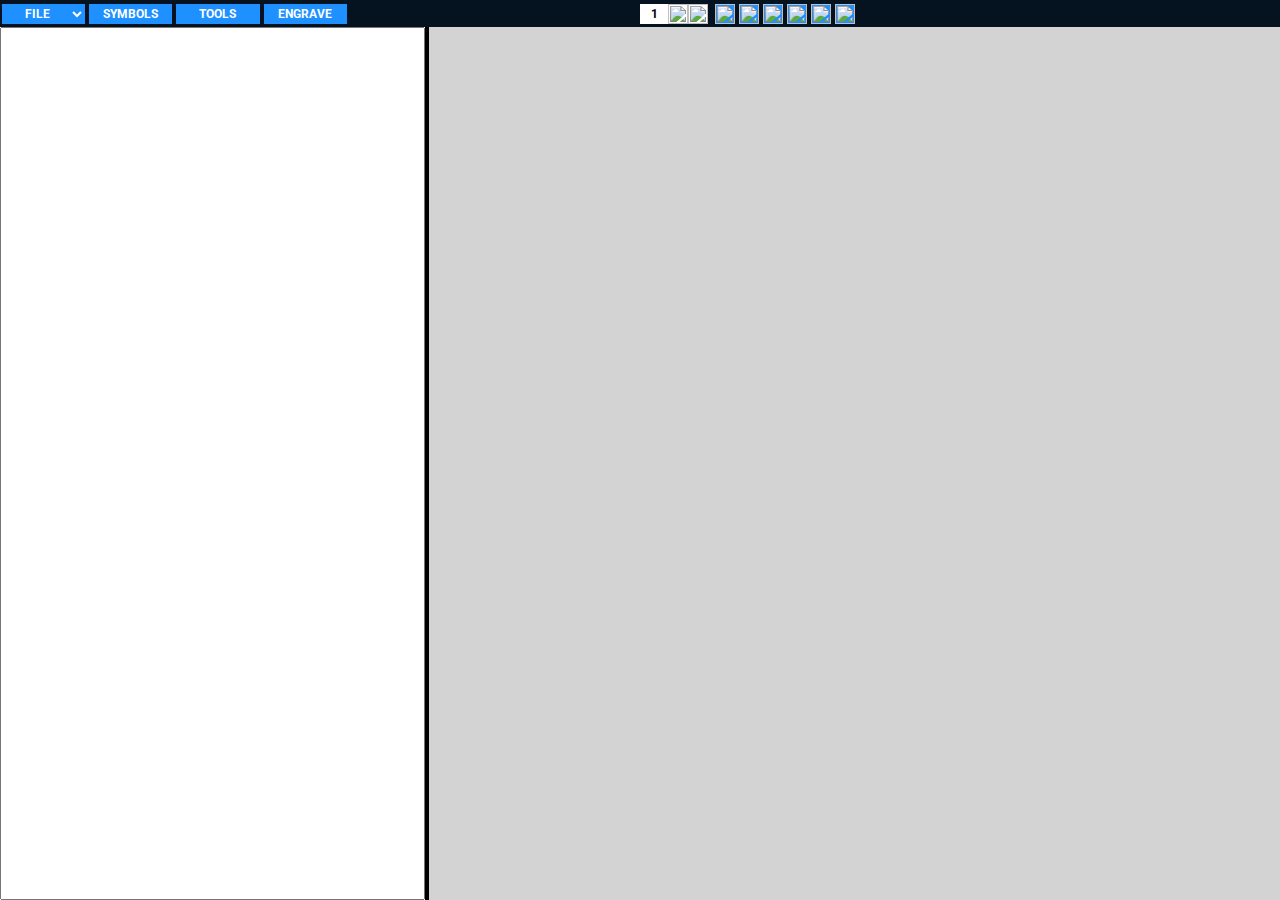
==== lib/webgui/index.html @ a6d2f018 "Version 1.6 in progress" ====
<!--Created (14/02/2020) by Paolo-Prete.
This file is part of Spontini-Editor project.

Spontini-Editor is free software: you can redistribute it and/or modify
it under the terms of the GNU General Public License as published by
the Free Software Foundation, either version 3 of the License, or
(at your option) any later version.
Spontini-Editor is distributed in the hope that it will be useful,
but WITHOUT ANY WARRANTY; without even the implied warranty of
MERCHANTABILITY or FITNESS FOR A PARTICULAR PURPOSE.  See the
GNU General Public License for more details.

You should have received a copy of the GNU General Public License
along with Spontini-Editor. If not, see If not, see < http://www.gnu.org/licenses/ >-->

<html>
<head>
  <link rel="icon" href="images/logo.svg">
  <meta charset="utf-8"/>
</head>
<link rel="preconnect" href="https://fonts.gstatic.com">
<link href="https://fonts.googleapis.com/css2?family=Roboto:wght@500&display=swap" rel="stylesheet">
<link rel="stylesheet" href="https://cdnjs.cloudflare.com/ajax/libs/codemirror/5.63.3/codemirror.min.css">
<link rel="stylesheet" href="https://cdnjs.cloudflare.com/ajax/libs/codemirror/5.63.3/addon/hint/show-hint.css">
<link rel="stylesheet" href="spontini.css">
<script type='text/javascript' src="https://cdnjs.cloudflare.com/ajax/libs/codemirror/5.63.3/codemirror.min.js"></script>
<script type='text/javascript' src="https://cdnjs.cloudflare.com/ajax/libs/codemirror/5.63.3/mode/stex/stex.min.js"></script>
<script type='text/javascript' src="https://cdnjs.cloudflare.com/ajax/libs/codemirror/5.63.3/addon/search/search.min.js"></script>
<script type='text/javascript' src="https://cdnjs.cloudflare.com/ajax/libs/codemirror/5.63.3/addon/search/searchcursor.min.js"></script>
<script type='text/javascript' src="https://cdnjs.cloudflare.com/ajax/libs/codemirror/5.63.3/addon/selection/active-line.js"></script>
<script type='text/javascript' src="https://cdnjs.cloudflare.com/ajax/libs/codemirror/5.63.3/addon/selection/active-line.min.js"></script>
<script type='text/javascript' src="https://cdnjs.cloudflare.com/ajax/libs/codemirror/5.63.3/addon/edit/matchbrackets.min.js"></script>
<script type='text/javascript' src="https://cdnjs.cloudflare.com/ajax/libs/codemirror/5.63.3/addon/hint/show-hint.js"></script>
<script type='text/javascript' src="https://cdnjs.cloudflare.com/ajax/libs/codemirror/5.63.3/addon/selection/mark-selection.js"></script>
<script src="https://cdn.jsdelivr.net/npm/@panzoom/panzoom@4.3.2/dist/panzoom.min.js"></script>
<script src="https://cdn.jsdelivr.net/combine/npm/tone@14.7.58,npm/@magenta/music@1.21.0/es6/core.js,npm/focus-visible@5,npm/html-midi-player@1.1.0"></script>

<body>
<div id="spontiniheader">
  <div class="halfspontiniheader" id="lefthalfspontiniheader">
    <div class="menudiv">
      <select class="editorselect" id="filemenu">
        <option hidden selected="selected" >FILE</option>
        <optgroup>
        <option value="NEW_LY_FILE">NEW</option>
        <option id="openopt" value="OPEN_LY_FILE">OPEN</option>
        <option id="saveopt" value="SAVE_LY_FILE">SAVE (Ctrl+S)</option>
        <option id="saveasopt" value="SAVE_LY_FILE_AS">SAVE AS</option>
        <option value="FORK_LY_FILE">FORK</option>
        <option value="DOWNLOAD_MIDI">DOWNLOAD MIDI&nbsp;&nbsp;&nbsp;&nbsp;&nbsp;</option>
        <option value="DOWNLOAD_ZIP">DOWNLOAD ZIP</option>
        <option id="downloadpdf" value="DOWNLOAD_PDF">DOWNLOAD PDF</option>
        <option id="deleteopt" value="DELETE_LY_FILE">DELETE</option>
        </optgroup>
        <optgroup>
        </optgroup>
      </select>
    </div>
    <div class="menudiv"><button id="symbolsbtn" toggle='false'>SYMBOLS</button></div>
    <div class="menudiv"><button id='toolsbtn'>TOOLS</button></div>
    <div class="menudiv"><button id="compilebtn" locked='false'>ENGRAVE</button></div>
    <div id="lyfilename" title=''></div>
  </div>
  <div class="halfspontiniheader" id="righthalfspontiniheader">

    <div id="pagenumdiv">
      <input type="text" id="pagenumtxt" min="1" max="1"
             onchange='goToPage(this.value)' size="2" value='1'>
    </div>
    <div id="prevpagebtn"><img src="images/arrowleft.png"></div>
    <div id="nextpagebtn"><img src="images/arrowright.png"></div>
    <div id="ptzbtn"><img id="ptzimg" title="Pan and zoom" src="images/zoom.svg"></div>
    <div id="onetoonebtn"><img title="Original size" src="images/onetoone.svg"></div>
    <div id="fittopanelbtn"><img title="Fit to panel" src="images/fittopanel.svg"></div>
    <div id="undockscorebtn"><img id="undockimg" title="Dock/undock score" src="images/undockscore.svg"></div>
    <div id="rotatelbtn"><img title="Rotate layout counterclockwise" src="images/rotatel.png"></div>
    <div id="rotaterbtn"><img title="Rotate layout clockwise" src="images/rotater.png"></div>
    <div id="midi-player-container">
      <midi-player id="midi-player" src="">
      </midi-player>
    </div>
  </div>

</div>
<div id="spontinibody">
  <div id="textscorepanel">
    <div id="symbolscontainer">
      <div id="symbolstab">
        <div id="placementdiv">PLACEMENT
        <select id="symbolsdirection" name="quickinsdirection">
          <option value="-">NEUTRAL</option>
          <option value="^">UP</option>
          <option value="_">DOWN</option>
        </select></div>
        <div id="shortdiv"><span>SHORT</span><input type="checkbox" id="shorthand" checked></div>
        <!-- "symbols" prefix must be added to the id. in order to make this work -->
        <button class="tablinks" id="symbolscommons">COMMONS</button>
        <button class="tablinks" id="symbolsbarlines">BAR LINES</button>
        <button class="tablinks" id="symbolsother">OTHER</button>
      </div>
      <div id="symbolscontent">
      </div>
    </div>
    <div id="lilyinputfilecontainer">
      <textarea id="lilyinputfile"></textarea>
    </div>
  </div>
  <div id="dragbar">&nbsp;</div>
  <div id="graphscorepanel" tabindex="-1">
    <div id='svgcontainer'>
      <svg id='svgdraw'>
      </svg>
    </div>

    <div class="rulertable" id="rulertbl">
      <div class="rulertablebody">
        <div class="rulertablerow">
          <div class="rulertablelabl">dY</div>
          <div class="rulertableval" id="rulerdysu">&nbsp;</div>
          <div class="rulertableval" id="rulerdyou">&nbsp;</div>
        </div>
        <div class="rulertablerow">
          <div class="rulertablelabl">dX</div>
          <div class="rulertableval" id="rulerdxsu">&nbsp;</div>
          <div class="rulertableval" id="rulerdxou">&nbsp;</div>
        </div>
        <div class="rulertablerow">
          <div class="rulertablelabl">dXY</div>
          <div class="rulertableval" id="rulerdxysu">&nbsp;</div>
          <div class="rulertableval" id="rulerdxyou">&nbsp;</div>
        </div>
      </div>
    </div>

    <img src='images/gaspspontini.png' id='defaultimg' />
    <!-- TODO FIXME:
    Can't dinamycally add new items to the following menu, without
    modifying addMouseListenersToSVGMenu()
    Fix it with a more robust implementation -->
    <ul id="svgmenucontainer">
      <li>
        <ul id="svgmenu">
          <li>
            <div>Tweak</div>
            <ul class="svgsubmenu">
              <li>extra-offset</li>
              <li>extra-offset-y</li>
              <li>outside-staff-padding</li>
              <li>padding</li>
              <li>shorten-pair</li>
              <li>staff-padding</li>
              <li>X-offset</li>
              <li>Y-offset</li>
            </ul>
          </li>
          <li>
            <div>OnceOffset</div>
            <ul class="svgsubmenu">
              <li>positions</li>
            </ul>
          </li>
          <li>
            <div>OnceOverride</div>
            <ul class="svgsubmenu">
              <li>extra-offset</li>
              <li>extra-offset-y</li>
              <li>outside-staff-padding</li>
              <li>padding</li>
              <li>shorten-pair</li>
              <li>staff-padding</li>
              <li>X-offset</li>
              <li>Y-offset</li>
            </ul>
          </li>
          <li>
            <div>OSOPadder</div>
            <ul class="svgsubmenu">
              <li>pads</li>
            </ul>
          </li>
          <li>
            <div>Padder</div>
            <ul class="svgsubmenu">
              <li>pads</li>
            </ul>
          </li>
          <li>
            <div>Shape</div>
            <ul class="svgsubmenu">
              <li>cpts</li>
            </ul>
          </li>
        </ul>
      </li>
    </ul>
  </div>
  <div id="dialogs">
    <div>
      <dialog id="opendialog">
      <form method="dialog" action="#">
        <p class="dialogwidgs">
          <select class="editorselect" id="lyfileselect">
          </select>
        </label></p>
        <div class="dialogwidgs">
          <button class="dialogbutton" value="" id="cancelopenbtn" >CANCEL</button>
          <button class="dialogbutton" id="doopenbtn" value="">OPEN</button>
        </div>
      </form>
      </dialog>
    </div>
    <div>
      <dialog id="namefiledialog">
      <form method="dialog" action="#">
        <p class="dialogwidgs"><label>Choose a name:</label></p>
        <p class="dialogwidgs">
          <input id="filenametxtinput" type="text">&nbsp;</input>
        </label></p>
        <div class="dialogwidgs">
          <button class="dialogbutton" value="" id="cancelnamefilebtn" >Cancel</button>
          <button class="dialogbutton" id="donamefilebtn" value="">OK</button>
        </div>
      </form>
      </dialog>
    </div>
    <div>
      <dialog id="toolsdialog">
      <form method="dialog" action="#">
        <p class="dialogwidgs">
          <select class="editorselect" id="toolselect">
          </select>
        </p>
        <div class="dialogwidgs">
          <button class="dialogbutton" value="" id="canceltoolbtn" >CLOSE</button>
          <button class="dialogbutton" id="exectoolbtn" value="">EXECUTE</button>
        </div>
      </form>
      </dialog>
    </div>
    <div>
    <dialog id="modfiledialog">
    <form method="dialog" action="#">
      <p class="dialogwidgs"><label id="modfilelabel"></label></p>
      <div class="dialogwidgs">
        <button class="dialogbutton" id="cancelmodfilebtn" value="">CANCEL</button>
        <button class="dialogbutton" id="discardmodfilebtn" value="" >DISCARD</button>
        <button class="dialogbutton" id="savemodfilebtn" value="">SAVE</button>
      </div>
    </form>
    </dialog>
  </div>
  </div>
</div>
<div id="footer">
</div>

<script type='text/javascript' src='js/autocompletion.js'></script>
<script type='text/javascript' src='js/symbols.js'></script>
<script type='text/javascript' src='js/global-stuff.js'></script>
<script type='text/javascript' src='js/global-custom-vars.js'></script>
<script type='text/javascript' src='js/midi-functions.js'></script>
<script type='text/javascript' src='js/texteditor-functions.js'></script>
<script type='text/javascript' src='js/cm-wrap.js'></script>
<script type='text/javascript' src='js/widgets-functions.js'></script>
<script type='text/javascript' src='js/tabular-functions.js'></script>
<script type='text/javascript' src='js/svg-functions.js'></script>
<script type='text/javascript' src='js/main.js'></script>

</body>
</html>
---- lib/webgui/spontini.css ----
/*
 * Created (28/10/2020) by Paolo-Prete.
 * This file is part of Spontini-Editor project.
 *
 * Spontini-Editor is free software: you can redistribute it and/or modify
 * it under the terms of the GNU General Public License as published by
 * the Free Software Foundation, either version 3 of the License, or
 * (at your option) any later version.
 * Spontini-Editor is distributed in the hope that it will be useful,
 * but WITHOUT ANY WARRANTY; without even the implied warranty of
 * MERCHANTABILITY or FITNESS FOR A PARTICULAR PURPOSE.  See the
 * GNU General Public License for more details.
 *
 * You should have received a copy of the GNU General Public License
 * along with Spontini-Editor. If not, see <http://www.gnu.org/licenses/>.
 */

/*
 * TODO: there is MUUUUCH noise in this file!
*/

:root {
  --spontiniheader-item-padding: 0px 2px 0px 2px;
  --spontiniheader-lastitem-padding: 0px 2px 0px 6px;
  --lyfilename-padding: 0px 10px 0px 10px;
  --spontiniheader-item-height: 20px;
  --spontiniheader-widg-max-width: 70px;
  /* --widg-fontsize-small-screen: calc(4px + 1vw) */
  --widg-fontsize: 12px;
  --widg-fontfamily: 'Roboto', sans-serif;
  --slider-padding: 0px 5px 0px 5px;
  --svgmenufontsize: 12px;
  --svgmenufontweight: normal;
  --svgmenuwidth: 140px;
  --svgmenuitemheight: 26px;
  --spontiniheadercolor: #051321;
}

body, html {
  width: 100%;
  height: 100%;
  padding: 0;
  margin: 0;
  overflow: hidden;
}

/* this avoids a border when we focus on a div with tabindex
 * (used for adding keydown to svg panel div) */
div:focus {outline: none;}

.blinkingCursor {
  background-color: red;
}
.dummyTableCell { color: lightgrey; }
.normalCursor { background-color: none; }

/************************************
*************************************
*
* HEADER
*
*************************************
*************************************/

button,
select,
#pagenumtxt
{
  border-radius: 0px;
  border-style: none;
  text-align-last: center;
  padding: 0;
}

input {
  border-radius: 0px;
}

select {
  -moz-appearance: none;
}

button, .editorselect {
  background-color: DodgerBlue;
  color: white;
  transition: 0.3s;
}

#spontiniheader {
  overflow: hidden;
  width: 100%;
  background-color: var(--spontiniheadercolor);
  height: 3%;
  display: inline-block;
  min-width: 1000px;
}

.halfspontiniheader {
  height: 100%;
  width: 50%;
  display: table;
}

#lefthalfspontiniheader  {
  width: 50%;
  table-layout: fixed;
  float: left;
}

#righthalfspontiniheader {
  width: 50%;
  float: right;
  text-align: right;
}

.halfspontiniheader > *
{
  display: table-cell;
  padding: var(--spontiniheader-item-padding);
  height: 100%;
  vertical-align: middle;
}

.halfspontiniheader div button,
.editorselect,
.halfspontiniheader div div,
#pagenumtxt,
#zoomslider
{
  height: var(--spontiniheader-item-height);
  width: 100%;
  font-weight: bold;
  padding: 2px;
  font-size: var(--widg-fontsize);
  font-family: var(--widg-fontfamily);
}

optgroup {
  font-size: 12px;
  background-color: white;
  color: black;
  width: 200px;
}

#hiddenoptgroup {
}

#logodiv {
  width: var(--spontiniheader-item-height);
}

img {
  max-width: 100%;
  max-height: 100%;
}

.menudiv {
  width: 13%;
}

#undockscorebtn img:hover,
#rotatelbtn img:hover,
#rotaterbtn img:hover,
#ptzbtn img:hover,
#fittopanelbtn img:hover,
#onetoonebtn img:hover,
.halfspontiniheader div img:hover,
.halfspontiniheader div button:hover,
.editorselect:hover {
  background-color: #0771db;
  cursor: pointer;
}

/*
@media screen and (min-width: 220px) {
  .halfspontiniheader div button,
  .halfspontiniheader div select,
  .halfspontiniheader div div {
    font-size: var(--widg-fontsize-small-screen);
  }
}

@media screen and (min-width: 650px) {
  .halfspontiniheader div button,
  .halfspontiniheader div select,
  .halfspontiniheader div div {
    font-size: var(--widg-fontsize);
  }
}
*/

#lyfilename {
  color: white;
  overflow: hidden;
  white-space: nowrap;
  font-weight: bold;
  font-size: 12px;
  font-family: var(--widg-fontfamily);
  text-overflow: ellipsis;
  text-align: center;
  word-break: break-all;
  word-wrap: break-word;
  padding: var(--lyfilename-padding);
}

#midi-player-container {
}

#pagenumdiv {
  width: 0.5%;
  padding: 0;
}

#prevpagebtn {
  width: 10px;
  padding: 0;
}

#nextpagebtn {
  width: 14px;
  padding: 0px 5px 0px 0px;
}

#prevpagebtn img,
#nextpagebtn img {
  height: var(--spontiniheader-item-height);
  background-color: white;
}

#undockscorebtn img,
#fittopanelbtn img,
#onetoonebtn img,
#ptzbtn img,
#rotatelbtn img,
#rotaterbtn img {
  height: var(--spontiniheader-item-height);
  width: var(--spontiniheader-item-height);
  background-color: DodgerBlue;
}

#undockscorebtn,
#fittopanelbtn,
#onetoonebtn,
#ptzbtn,
#rotatelbtn,
#rotaterbtn {
  width: var(--spontiniheader-item-height);
  min-width: var(--spontiniheader-item-height);
  padding: var(--spontiniheader-item-padding);
}

#sliderdiv {
  width: 30%;
  padding: var(--slider-padding);
}

#zoomslider {
  min-width: 28px;
}

#pagenumtxt {
  border-radius: 0px;
  border-style: none;
  font-size: 12px;
  min-width: 28px;
  padding: 0;
}

midi-player {
  height: var(--spontiniheader-item-height);
  width: 100%;
  font-size: var(--widg-fontsize);
  font-family: var(--widg-fontfamily);
}

midi-player::part(control-panel) {
  background: lightgrey;
  border-radius: 0px;
}

/************************************
*************************************
*
* BODY
*
*************************************
*************************************/

#spontinibody {
  display: flex;
  flex-direction: row;
  height: 97%;
  width: 100%;
}

#graphscorepanel {
  position: relative;
  width: 100%;
  height: 100%;
  background: lightgrey;
  overflow: auto;
  text-align: center;
}

svg {
  position: relative;
}

#defaultimg {
  margin: auto auto;
  display: none;
}

#svgcontainer {
  width: 0px;
  height: 0px;
}

#dragbar {
  background-color: black;
  display: block;
}

#dragbar:hover {
  background-color: #0771db;
}

#textscorepanel {
  width: 50%;
  height: 100%;

}

#symbolscontainer {
  box-sizing: border-box;
  border-bottom: 2px solid #233022;
  height: 0%;
  display: none;
}

#symbolstab {
  display: flex;
  height: 32px;
  overflow: hidden;
  background-color: white;
  align-items: center;
  background-color: lightgrey;
}

#symbolstab div select,
#symbolstab div input,
#symbolstab > * {
  font-size: var(--widg-fontsize);
  font-family: var(--widg-fontfamily);
  margin: var(--spontiniheader-item-padding);
  padding: var(--spontiniheader-item-padding);
  font-weight: bold;
  height: var(--spontiniheader-item-height);
  background-color: darkgrey;
  color: white;
}

#symbolstab div {
  display: flex;
  padding: 0px 6px 0px 6px;
  align-items: center;
}

#symbolstab #shortdiv > *{
  margin: var(--spontiniheader-item-padding);
  padding: var(--spontiniheader-item-padding);
}

#symbolstab button {
  width: 70px;
}

.symbolsspan {
  padding: 2px 0px 2px 0px;
  cursor: pointer;
}

#symbolstab select:hover,
#symbolstab button:hover {
  height: var(--spontiniheader-item-height);
  background-color: grey;
  cursor: pointer;
}

/* ff ?? */
#symbolstab button:hover {
  width: 70px;
}

#symbolsdirection {

}

#symbolscontent {
  border: 1px solid #ccc;
  border-top: none;
  display: grid;
  grid-auto-flow: column dense;
  grid-template-rows: 38px 38px;
  grid-auto-columns: 38px;
  overflow: auto;
  height: 7%;
  height: 80%;cddd
}

#lilyinputfile {
  width: 100%;
  height: 100%;
  font-size: 12px;
  white-space: pre;
  resize: none;
  overflow-wrap: normal;
}

.CodeMirror {
/*  font-family: "Ubuntu Mono";
  line-height: 1.2em;*/
  height: 100%;
}

.CodeMirror-cursor {
  border-left: 2px solid black;
  border-right: none;
  width: 0;
}

.CodeMirror-linenumber {
  text-align: right;
  padding: 0px 12px 0px 6px;
}

.CodeMirror-gutters {
  border-right: none;
}

dialog {
  z-index: 100000;
  transition: transform 200ms;
  font-family: var(--widg-fontfamily);
}

.dialogbutton {
  width: 80px;
  height: 25px;
  font-size: 10px;
  font-weight: bold;
  background-color: darkgrey;
  margin: var(--spontiniheader-item-padding);
  border-radius: 0px;
  border-style: none;
  padding: 2px;
}

.editorselect {

}

.dialogbutton:hover {
  width: 80px;
  height: 25px;
  background-color: grey;
  cursor: pointer;
}

.dialogwidgs {
text-align: center;
}

:not(.cm-fat-cursor) .CodeMirror-cursor {
  width: 1px !important;
  height: 18px !important;
}

.svgsubmenu {
  position: absolute;
  top: -1px;
  right: calc(0px - var(--svgmenuwidth));
  width: var(--svgmenuwidth);
  list-style: none;
  padding: 0;
  margin: 0;
  display: none;
}

.svgsubmenu > li {
  height: var(--svgmenuitemheight);
  background: darkgrey;
  box-sizing: border-box;
  border: 1px solid black;
}

.svgsubmenu > li:hover {
  background: lightgrey;
  transition: 0.1s;
}

/* TODO Clean what follows! */

#svgmenu {
  position: absolute;
  width: var(--svgmenuwidth);
  list-style: none;
  display: none;
  margin: 0;
  padding: 15px 10px 10px 10px;
}

#svgmenu > li {
  position: relative;
  height: var(--svgmenuitemheight);
  background: darkgrey;
  padding: 0;
  margin: 0;
  box-sizing: border-box;
  border: 1px solid black;
}

#svgmenu > li:hover {
  background: lightgrey;
  transition: 0.1s;
}

#svgmenucontainer {
  list-style: none;
  padding: 0;
  margin: 0;
  position: relative;
  top: 0px;
  left: 0px;
  font-size: var(--svgmenufontsize);
  font-family: var(--widg-fontfamily);
  line-height: calc(var(--svgmenuitemheight) - 2px);
  text-align: center;
  display: none;
  width: 2px;
}

#svgmenucontainer > li {
  width: calc(20px + var(--svgmenuwidth));
  height: 0px;
  padding: 0;
  margin: 0;
  box-sizing: border-box;
}

#svgmenucontainer li:hover > ul {
  display: block;
}

.rulertable{
  visibility: hidden;
	display: table;
  position: absolute;
  right: 10px;
  top: 10px;
  border: 1px solid darkgrey;
  font-size: 10px;
  font-family: var(--widg-fontfamily);
  background-color: lightgrey;
}
.rulertablerow {
	display: table-row;
}
.rulertableval {
	border: 1px solid darkgrey;
	display: table-cell;
  width: 60px;
	padding: 3px;
  background-color: lightgrey;
}
.rulertablelabl {
	border: 1px solid darkgrey;
	display: table-cell;
	padding: 3px;
  color: white;
  background-color: var(--spontiniheadercolor);
  text-align: center;
}
.rulertablebody {
	display: table-row-group;
}
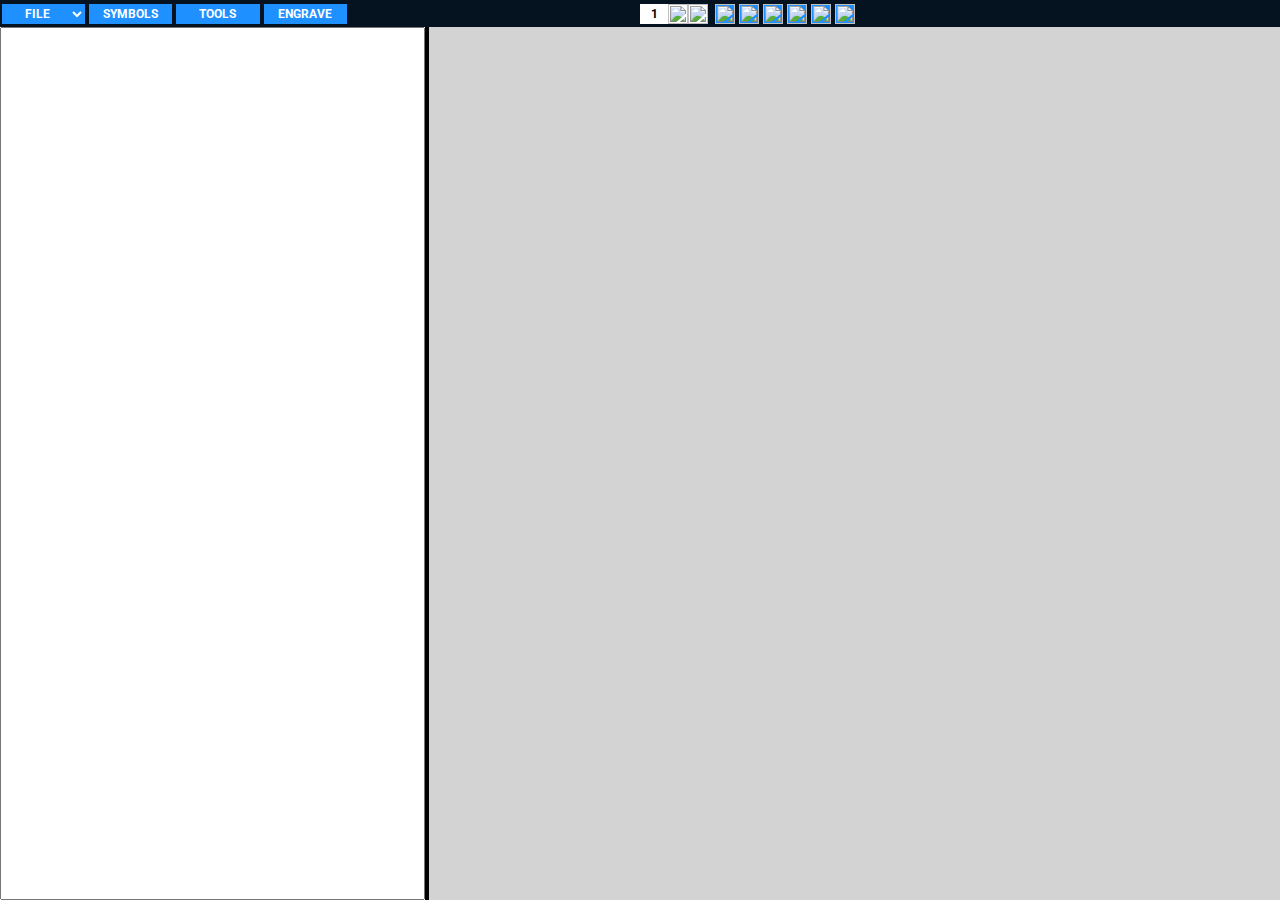
==== commit 26dd5025: "Version 1.8 in progress" ====
--- a/lib/webgui/index.html
+++ b/lib/webgui/index.html
@@ -22,6 +22,7 @@
 <link href="https://fonts.googleapis.com/css2?family=Roboto:wght@500&display=swap" rel="stylesheet">
 <link rel="stylesheet" href="https://cdnjs.cloudflare.com/ajax/libs/codemirror/5.63.3/codemirror.min.css">
 <link rel="stylesheet" href="https://cdnjs.cloudflare.com/ajax/libs/codemirror/5.63.3/addon/hint/show-hint.css">
+<link rel="stylesheet" href="https://cdnjs.cloudflare.com/ajax/libs/codemirror/5.63.3/addon/dialog/dialog.css">
 <link rel="stylesheet" href="spontini.css">
 <script type='text/javascript' src="https://cdnjs.cloudflare.com/ajax/libs/codemirror/5.63.3/codemirror.min.js"></script>
 <script type='text/javascript' src="https://cdnjs.cloudflare.com/ajax/libs/codemirror/5.63.3/mode/stex/stex.min.js"></script>
@@ -32,6 +33,7 @@
 <script type='text/javascript' src="https://cdnjs.cloudflare.com/ajax/libs/codemirror/5.63.3/addon/edit/matchbrackets.min.js"></script>
 <script type='text/javascript' src="https://cdnjs.cloudflare.com/ajax/libs/codemirror/5.63.3/addon/hint/show-hint.js"></script>
 <script type='text/javascript' src="https://cdnjs.cloudflare.com/ajax/libs/codemirror/5.63.3/addon/selection/mark-selection.js"></script>
+<script type='text/javascript' src="https://cdnjs.cloudflare.com/ajax/libs/codemirror/5.63.3/addon/dialog/dialog.js"></script>
 <script src="https://cdn.jsdelivr.net/npm/@panzoom/panzoom@4.3.2/dist/panzoom.min.js"></script>
 <script src="https://cdn.jsdelivr.net/combine/npm/tone@14.7.58,npm/@magenta/music@1.21.0/es6/core.js,npm/focus-visible@5,npm/html-midi-player@1.1.0"></script>
 
@@ -59,6 +61,7 @@
     <div class="menudiv"><button id="symbolsbtn" toggle='false'>SYMBOLS</button></div>
     <div class="menudiv"><button id='toolsbtn'>TOOLS</button></div>
     <div class="menudiv"><button id="compilebtn" locked='false'>ENGRAVE</button></div>
+    <div id="filtercontainer"><button id="filterlabel">[F]</button></div>
     <div id="lyfilename" title=''></div>
   </div>
   <div class="halfspontiniheader" id="righthalfspontiniheader">
@@ -251,12 +254,13 @@
   </div>
   </div>
 </div>
-<div id="footer">
+<div id="hiddeneditordiv">
+  <textarea id="hiddeneditor"></textarea>
 </div>
 
+<script type='text/javascript' src='js/global-stuff.js'></script>
 <script type='text/javascript' src='js/autocompletion.js'></script>
 <script type='text/javascript' src='js/symbols.js'></script>
-<script type='text/javascript' src='js/global-stuff.js'></script>
 <script type='text/javascript' src='js/global-custom-vars.js'></script>
 <script type='text/javascript' src='js/midi-functions.js'></script>
 <script type='text/javascript' src='js/texteditor-functions.js'></script>
--- a/lib/webgui/spontini.css
+++ b/lib/webgui/spontini.css
@@ -64,6 +64,7 @@
 
 button,
 select,
+#filter,
 #pagenumtxt
 {
   border-radius: 0px;
@@ -188,6 +189,28 @@
   }
 }
 */
+#hiddeneditor {
+  width: 0px;
+  height: 0px;
+  visibility: hidden;
+}
+
+#filtercontainer {
+  width: 0px;
+  visibility: hidden;
+}
+
+#filterlabel {
+  color: white;
+  cursor: default;
+  background-color: #0e8f2e;
+  overflow: hidden;
+  height: var(--spontiniheader-item-height);
+  font-weight: bold;
+  padding: 2px;
+  font-size: var(--widg-fontsize);
+  font-family: var(--widg-fontfamily);
+}
 
 #lyfilename {
   color: white;
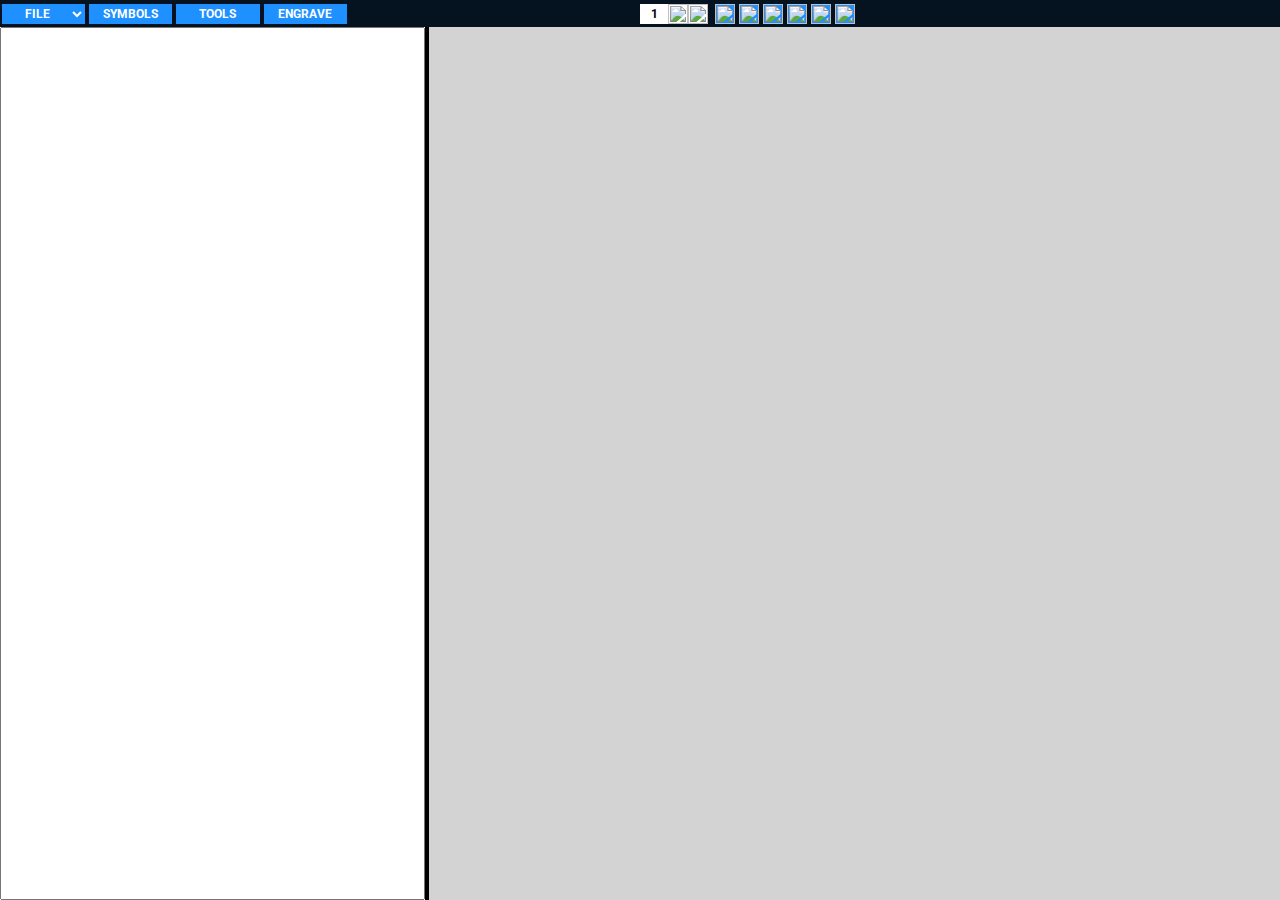
==== commit 390d8126: "Version 1.9 in progress" ====
--- a/lib/webgui/index.html
+++ b/lib/webgui/index.html
@@ -253,14 +253,15 @@
     </dialog>
   </div>
   </div>
-</div>
-<div id="hiddeneditordiv">
-  <textarea id="hiddeneditor"></textarea>
+  <div id="hiddeneditordiv">
+    <textarea id="hiddeneditor"></textarea>
+  </div>
 </div>
 
 <script type='text/javascript' src='js/global-stuff.js'></script>
 <script type='text/javascript' src='js/autocompletion.js'></script>
 <script type='text/javascript' src='js/symbols.js'></script>
+<script type='text/javascript' src='js/symbols-custom.js'></script>
 <script type='text/javascript' src='js/global-custom-vars.js'></script>
 <script type='text/javascript' src='js/midi-functions.js'></script>
 <script type='text/javascript' src='js/texteditor-functions.js'></script>
--- a/lib/webgui/spontini.css
+++ b/lib/webgui/spontini.css
@@ -84,7 +84,7 @@
 button, .editorselect {
   background-color: DodgerBlue;
   color: white;
-  transition: 0.3s;
+  /*transition: 0.3s;*/
 }
 
 #spontiniheader {
@@ -189,6 +189,12 @@
   }
 }
 */
+#hiddeneditordiv {
+  width: 0px;
+  height: 0px;
+  visibility: hidden;
+}
+
 #hiddeneditor {
   width: 0px;
   height: 0px;
